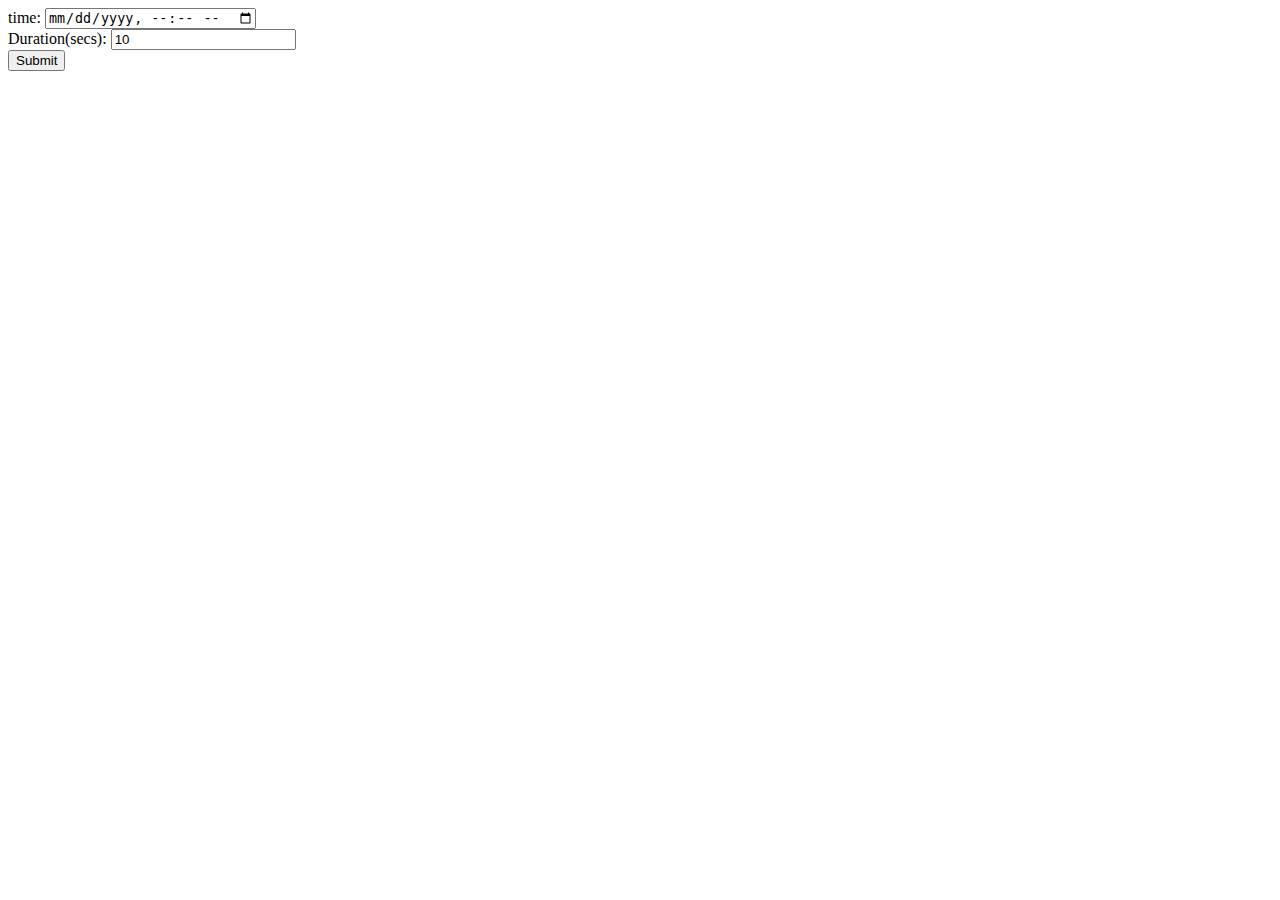
==== pi-web/hist_plot/hist_plot/templates/play_select.html @ 188256db "hist plot" ====
<!DOCTYPE html>
<html>
<head>
</head>

<body>
	
	<form action="/ss/hist_plot/play" method="GET" >
		time: <input type="datetime-local" name="aud_time"><br>
		Duration(secs): <input type="text" name="aud_duration" value="10"><br>
		
  	<input type="submit" value="Submit">
  	<br>
</form>
</body>
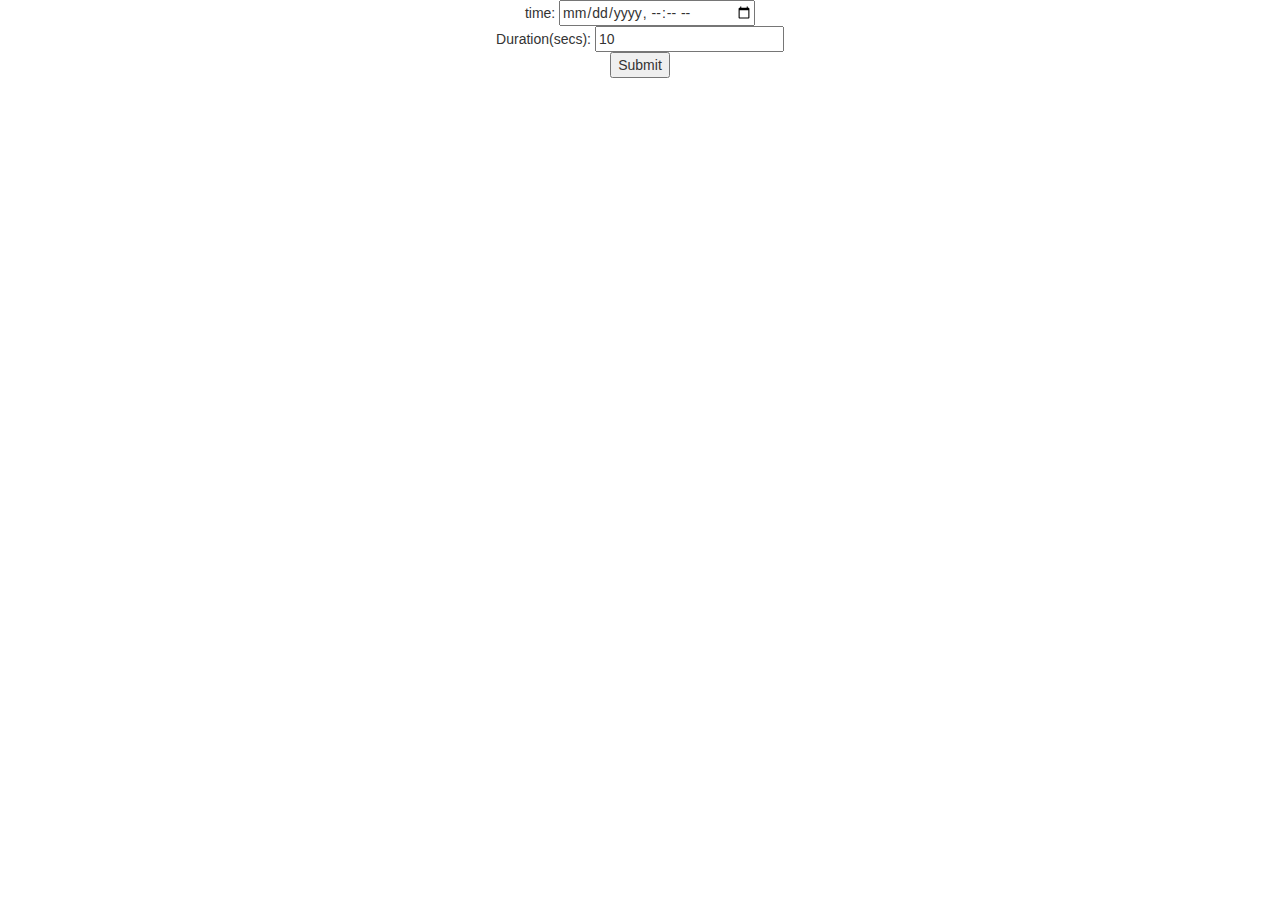
==== commit b6c2cc0a: "Fixing pi apps" ====
--- a/pi-web/hist_plot/hist_plot/templates/play_select.html
+++ b/pi-web/hist_plot/hist_plot/templates/play_select.html
@@ -1,15 +1,32 @@
 <!DOCTYPE html>
 <html>
 <head>
+<link rel="stylesheet"
+	href="https://stackpath.bootstrapcdn.com/bootstrap/3.4.1/css/bootstrap.min.css"
+	integrity="sha384-HSMxcRTRxnN+Bdg0JdbxYKrThecOKuH5zCYotlSAcp1+c8xmyTe9GYg1l9a69psu"
+	crossorigin="anonymous">
+
+<!-- Optional theme -->
+<link rel="stylesheet"
+	href="https://stackpath.bootstrapcdn.com/bootstrap/3.4.1/css/bootstrap-theme.min.css"
+	integrity="sha384-6pzBo3FDv/PJ8r2KRkGHifhEocL+1X2rVCTTkUfGk7/0pbek5mMa1upzvWbrUbOZ"
+	crossorigin="anonymous">
+
+<!-- Latest compiled and minified JavaScript -->
+<script
+	src="https://stackpath.bootstrapcdn.com/bootstrap/3.4.1/js/bootstrap.min.js"
+	integrity="sha384-aJ21OjlMXNL5UyIl/XNwTMqvzeRMZH2w8c5cRVpzpU8Y5bApTppSuUkhZXN0VxHd"
+	crossorigin="anonymous"></script>
 </head>
-
 <body>
 	
-	<form action="/ss/hist_plot/play" method="GET" >
+	<center>
+		<form action="/ss/hist_plot/play" method="GET" >
 		time: <input type="datetime-local" name="aud_time"><br>
 		Duration(secs): <input type="text" name="aud_duration" value="10"><br>
 		
-  	<input type="submit" value="Submit">
-  	<br>
-</form>
+  		<input type="submit" value="Submit"><br>
+		</form>
+	</center>
+
 </body>
